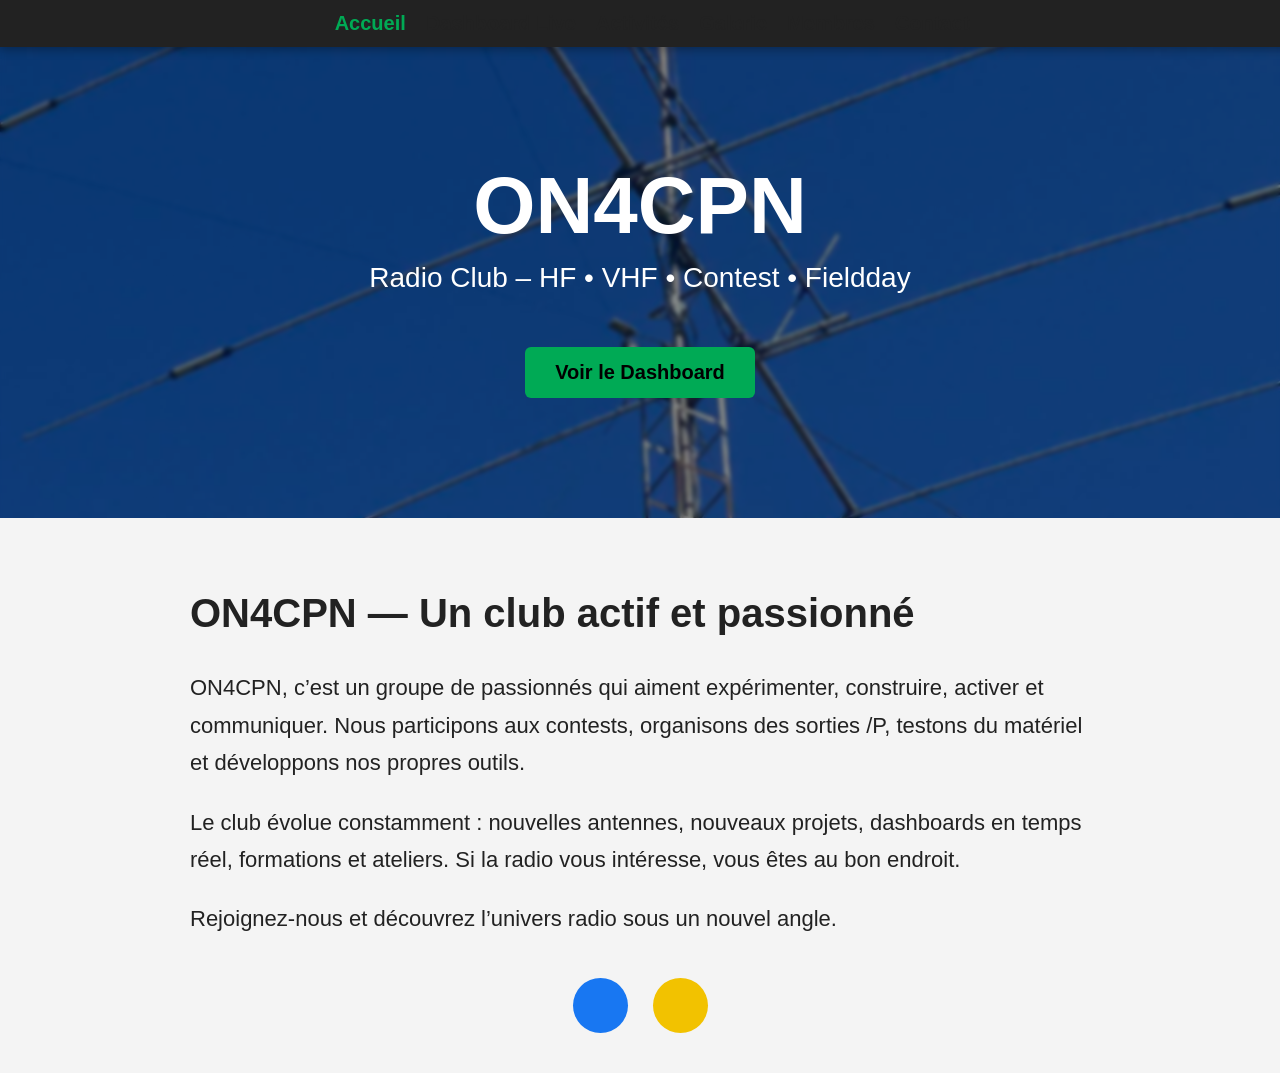
==== index.html @ 5c606568 "Update index.html" ====
<!DOCTYPE html>
<html lang="fr">
<head>
    <meta charset="UTF-8">
    <title>ON4CPN - Radio Club</title>
    <link rel="stylesheet" href="style.css">
</head>
<body>

<header class="header">
    <nav>
        <a href="index.html" class="active">Accueil</a>
        <a href="dashboard.html">Dashboard Live</a>
        <a href="activites.html">Activités</a>
        <a href="galerie.html">Galerie</a>
        <a href="membres.html">Membres</a>
        <a href="contact.html">Contact</a>
    </nav>
</header>

<section class="hero" style="background-image: url('images/images/antennaBan.jpg');">
    <h1 class="fade-in">ON4CPN</h1>
    <p class="fade-in delay1">Radio Club – HF • VHF • Contest • Fieldday</p>
    <a href="dashboard.html" class="btn fade-in delay2">Voir le Dashboard</a>
</section>

<section class="content fade-in">
   <h2>ON4CPN — Un club actif et passionné</h2>
<p>
ON4CPN, c’est un groupe de passionnés qui aiment expérimenter, construire, activer et communiquer.
Nous participons aux contests, organisons des sorties /P, testons du matériel et développons nos propres outils.
</p>

<p>
Le club évolue constamment : nouvelles antennes, nouveaux projets, dashboards en temps réel, formations et ateliers.
Si la radio vous intéresse, vous êtes au bon endroit.
</p>

<p>
Rejoignez-nous et découvrez l’univers radio sous un nouvel angle.
</p>
 <div class="social-links fade-in delay2">
    <a href="https://www.facebook.com/groups/1371437149543330/" target="_blank" class="social-icon facebook">
        <span>Facebook</span>
    </a>

    <a href="https://www.qrz.com/db/ON4CPN" target="_blank" class="social-icon qrz">
        <span>QRZ.com</span>
    </a>
</div>
   
</section>

<script src="script.js"></script>
</body>
</html>
---- style.css ----
/* MODE SOMBRE AUTOMATIQUE */
:root {
    color-scheme: light dark;
}

@media (prefers-color-scheme: dark) {
    :root {
        --bg: #111;
        --text: #eee;
        --card: #1c1c1c;
        --header: #000;
        --accent: #00ff88;
    }
}

@media (prefers-color-scheme: light) {
    :root {
        --bg: #f4f4f4;
        --text: #222;
        --card: #fff;
        --header: #222;
        --accent: #00aa55;
    }
}

/* GLOBAL */
body {
    margin: 0;
    font-family: Arial, sans-serif;
    background: var(--bg);
    color: var(--text);
    transition: background 0.4s, color 0.4s;
    font-size: 20px;
}

/* HEADER FIXE */
.header {
    position: fixed;
    top: 0;
    width: 100%;
    background: var(--header);
    padding: 12px;
    z-index: 1000;
    box-shadow: 0 2px 10px #0005;
}

nav {
    display: flex;
    gap: 20px;
    justify-content: center;
}

nav a {
    color: var(--text);
    text-decoration: none;
    font-weight: bold;
    transition: color 0.3s;
}

nav a:hover {
    color: var(--accent);
}

nav a.active {
    color: var(--accent);
}

/* HERO AVEC BANNIÈRE */
.hero {
    padding: 160px 20px 120px;
    text-align: center;
    background-size: cover;
    background-position: center;
    background-repeat: no-repeat;
    color: white;
    position: relative;
}

/* VOILE SOMBRE POUR LIRE LE TEXTE */
.hero::before {
    content: "";
    position: absolute;
    top: 0;
    left: 0;
    width: 100%;
    height: 100%;
    background: rgba(0,0,0,0.45);
    backdrop-filter: blur(2px);
}

.hero * {
    position: relative;
    z-index: 2;
}

/* TITRES DU HERO */
.hero h1 {
    font-size: 80px;
    margin: 0;
}

.hero p {
    font-size: 28px;
    margin-top: 10px;
}

/* BOUTON */
.btn {
    display: inline-block;
    margin-top: 25px;
    padding: 14px 30px;
    background: var(--accent);
    color: black;
    border-radius: 6px;
    font-weight: bold;
    text-decoration: none;
    transition: transform 0.3s, background 0.3s;
}

.btn:hover {
    transform: scale(1.1);
    background: #00ff99;
}

/* CONTENU */
.content {
    padding: 40px 20px;
    max-width: 900px;
    margin: auto;
}

.content h2 {
    font-size: 40px;
}

.content p {
    font-size: 22px;
    line-height: 1.7;
}

/* CARTES */
.card {
    background: var(--card);
    padding: 20px;
    margin: 15px 0;
    border-radius: 10px;
    box-shadow: 0 4px 15px #0004;
    transition: transform 0.3s, box-shadow 0.3s;
}

.card:hover {
    transform: translateY(-5px);
    box-shadow: 0 8px 20px #0006;
}

/* ANIMATIONS */
.fade-in {
    opacity: 0;
    animation: fade 1s forwards;
}

.delay1 { animation-delay: 0.4s; }
.delay2 { animation-delay: 0.8s; }

@keyframes fade {
    from { opacity: 0; transform: translateY(20px); }
    to   { opacity: 1; transform: translateY(0); }
}
/* ICONES RESEAUX SOCIAUX */
.social-links {
    margin-top: 40px;
    display: flex;
    justify-content: center;
    gap: 25px;
}

.social-icon {
    display: flex;
    align-items: center;
    justify-content: center;
    width: 55px;
    height: 55px;
    border-radius: 50%;
    font-weight: bold;
    color: white;
    text-decoration: none;
    transition: transform 0.3s, box-shadow 0.3s;
    font-size: 14px;
}

.social-icon span {
    display: none; /* On masque le texte, on garde le rond */
}

/* Facebook bleu */
.facebook {
    background: #1877f2;
}

/* QRZ jaune */
.qrz {
    background: #f2c200;
    color: black;
}

/* Effet moderne au survol */
.social-icon:hover {
    transform: scale(1.15);
    box-shadow: 0 0 15px #0008;
}
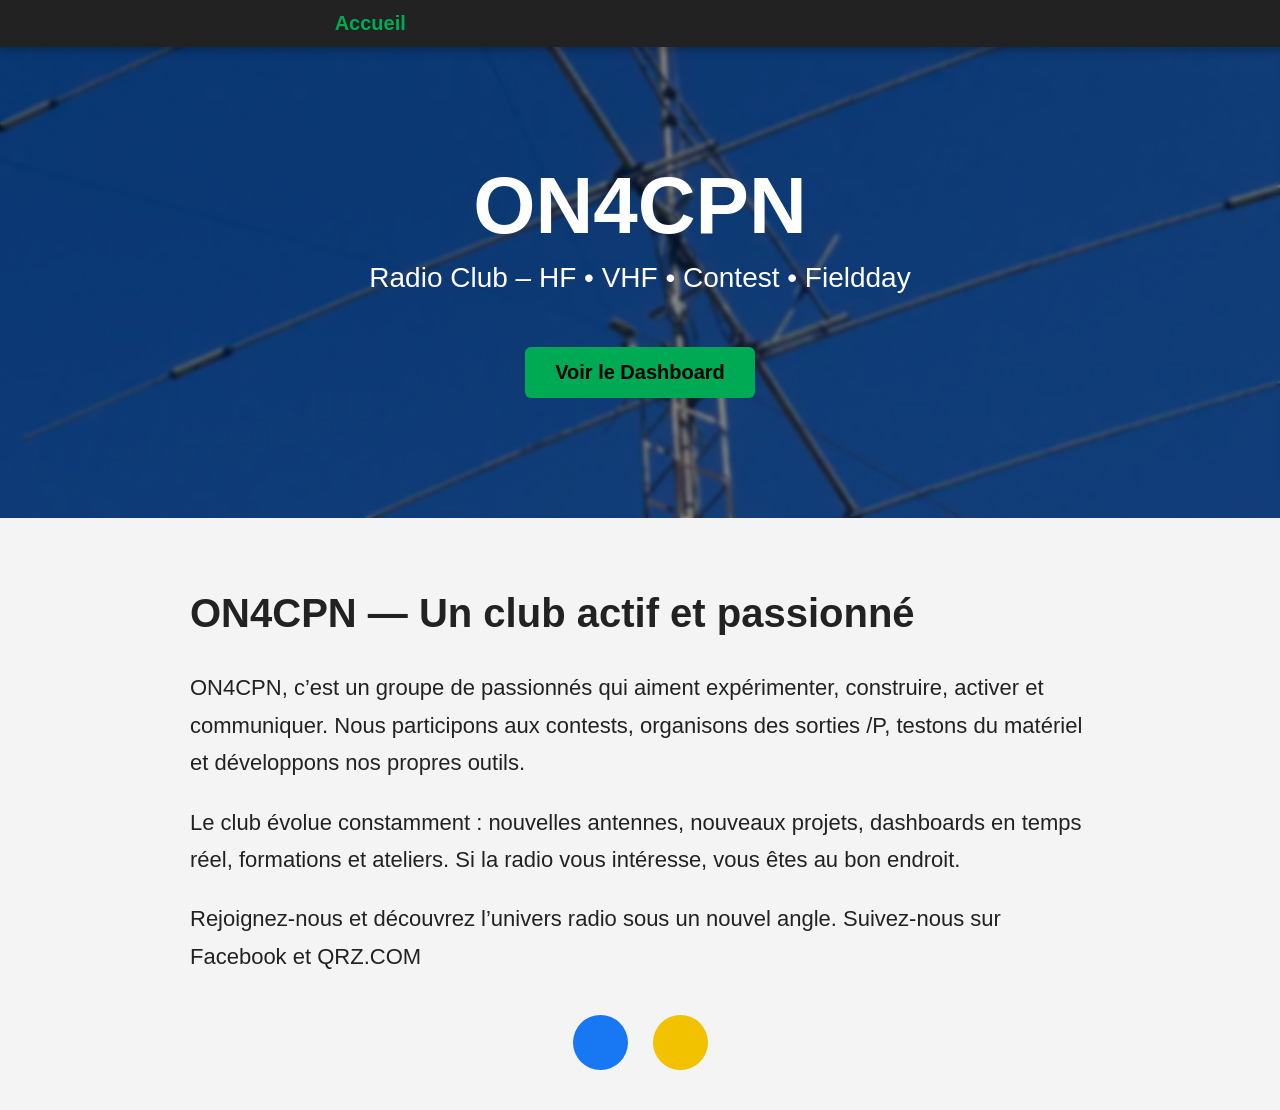
==== commit d0f6cb83: "Update index.html" ====
--- a/index.html
+++ b/index.html
@@ -38,6 +38,8 @@
 
 <p>
 Rejoignez-nous et découvrez l’univers radio sous un nouvel angle.
+
+    Suivez-nous sur Facebook et QRZ.COM 
 </p>
  <div class="social-links fade-in delay2">
     <a href="https://www.facebook.com/groups/1371437149543330/" target="_blank" class="social-icon facebook">
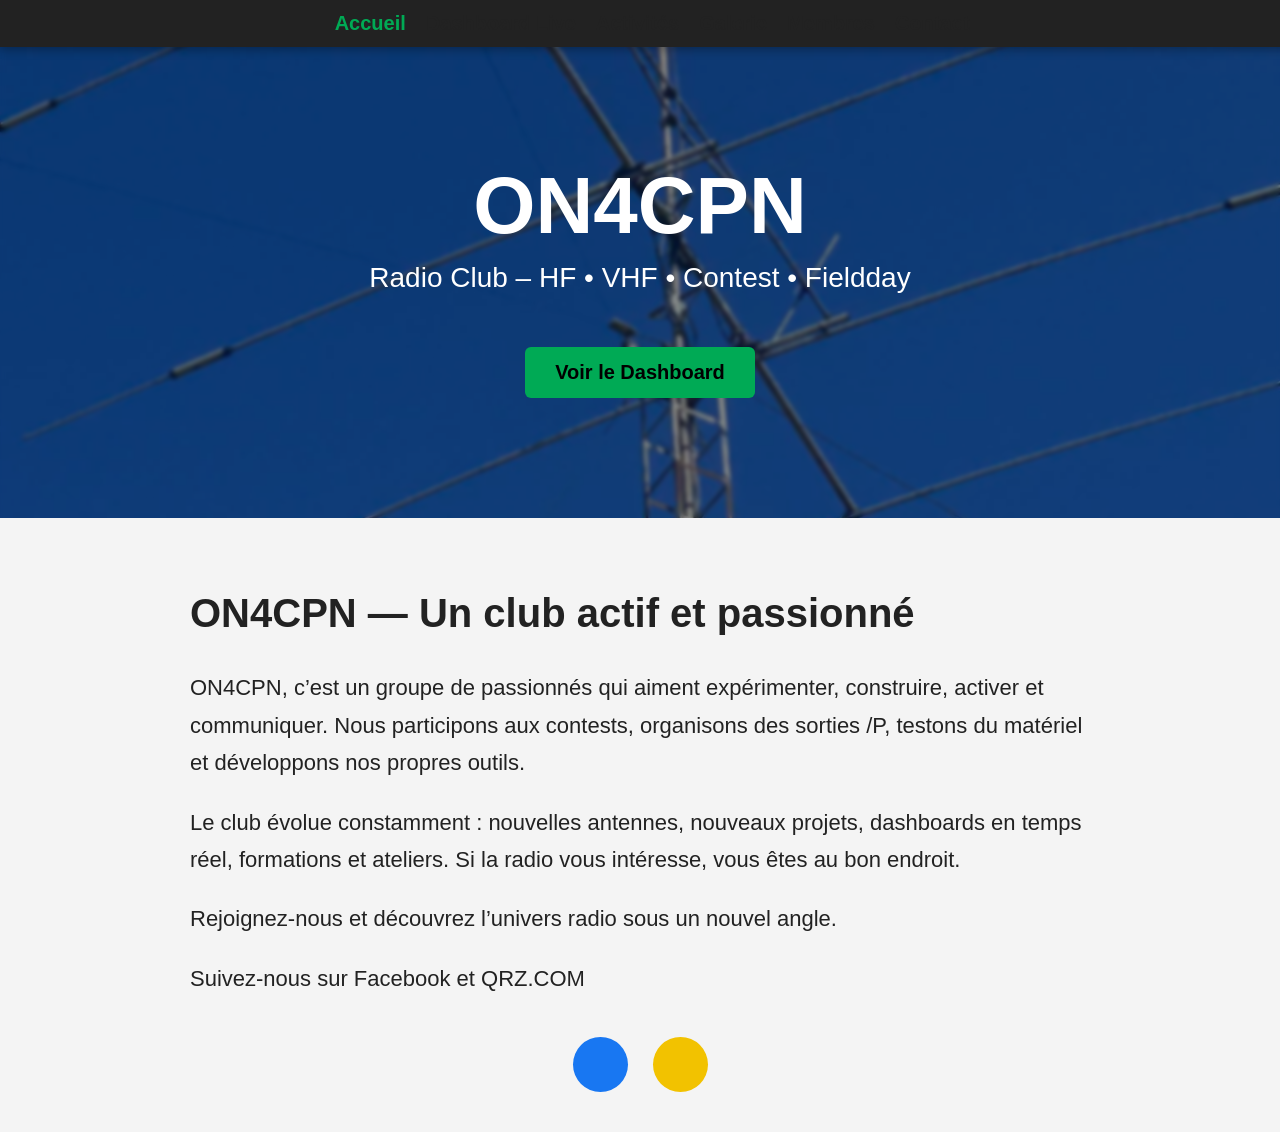
==== commit ec5054d1: "Update index.html" ====
--- a/index.html
+++ b/index.html
@@ -38,9 +38,10 @@
 
 <p>
 Rejoignez-nous et découvrez l’univers radio sous un nouvel angle.
-
-    Suivez-nous sur Facebook et QRZ.COM 
+    
 </p>
+<P> Suivez-nous sur Facebook et QRZ.COM    
+</P>
  <div class="social-links fade-in delay2">
     <a href="https://www.facebook.com/groups/1371437149543330/" target="_blank" class="social-icon facebook">
         <span>Facebook</span>
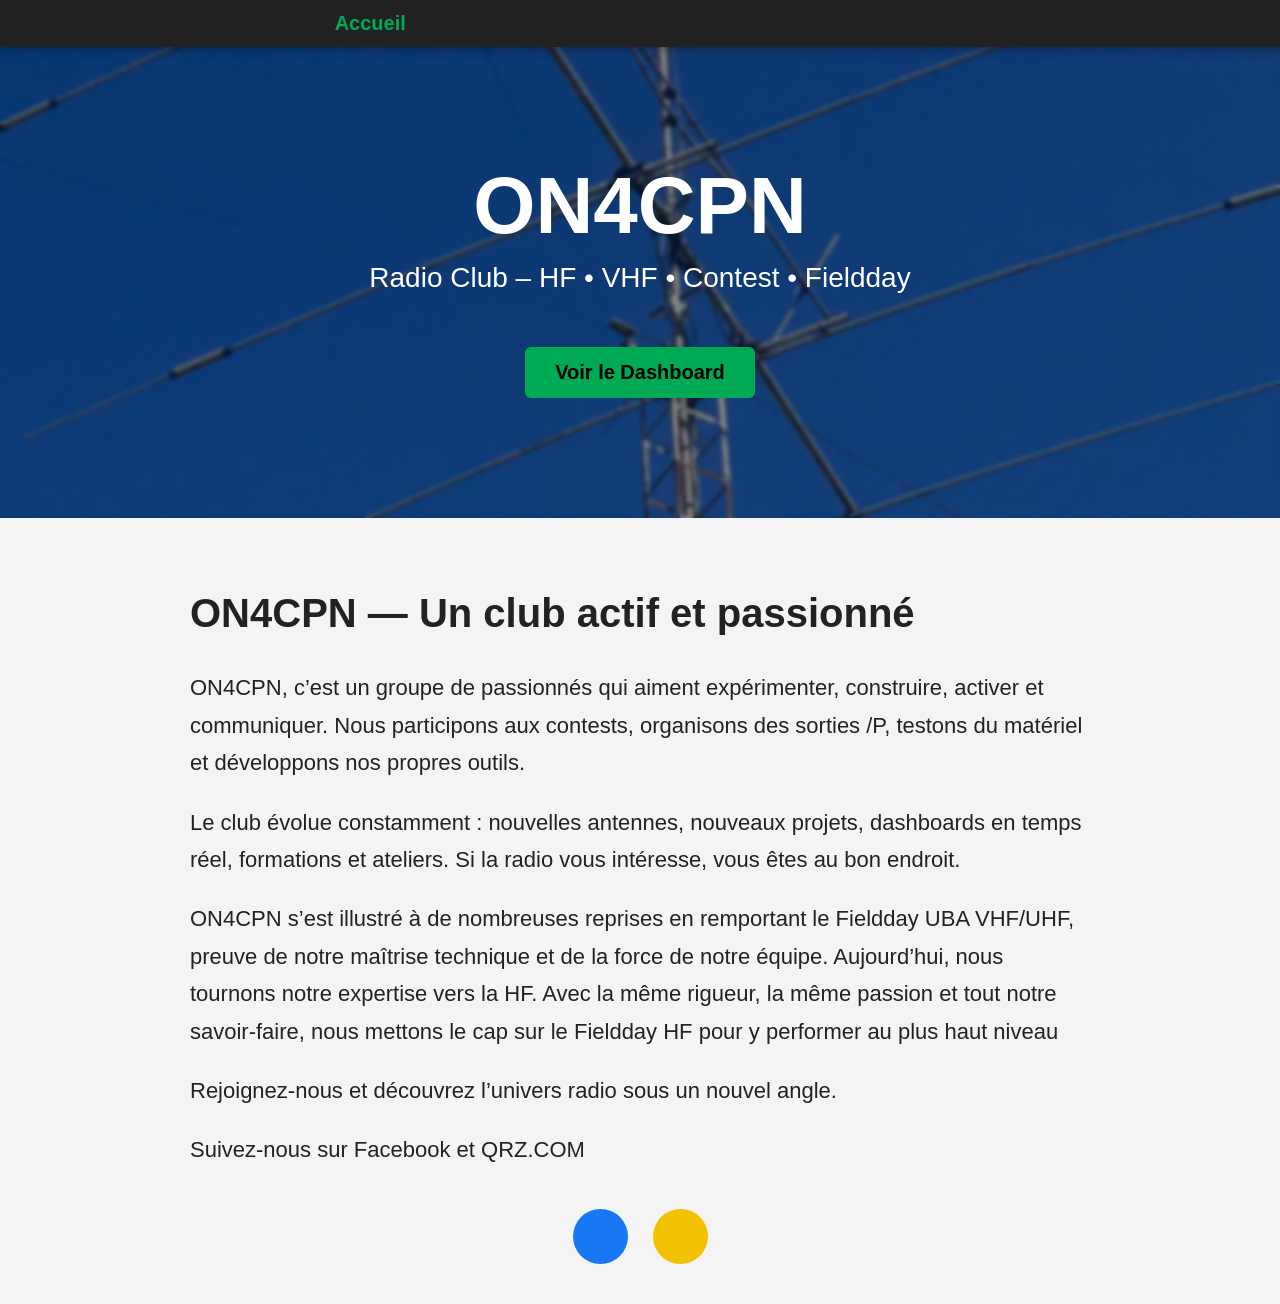
==== commit 714b88b0: "Update index.html" ====
--- a/index.html
+++ b/index.html
@@ -35,7 +35,11 @@
 Le club évolue constamment : nouvelles antennes, nouveaux projets, dashboards en temps réel, formations et ateliers.
 Si la radio vous intéresse, vous êtes au bon endroit.
 </p>
-
+<p>
+ON4CPN s’est illustré à de nombreuses reprises en remportant le Fieldday UBA VHF/UHF, preuve de notre maîtrise technique et de la force de notre équipe. Aujourd’hui,
+nous tournons notre expertise vers la HF.
+Avec la même rigueur, la même passion et tout notre savoir‑faire, nous mettons le cap sur le Fieldday HF pour y performer au plus haut niveau
+</p>
 <p>
 Rejoignez-nous et découvrez l’univers radio sous un nouvel angle.
     
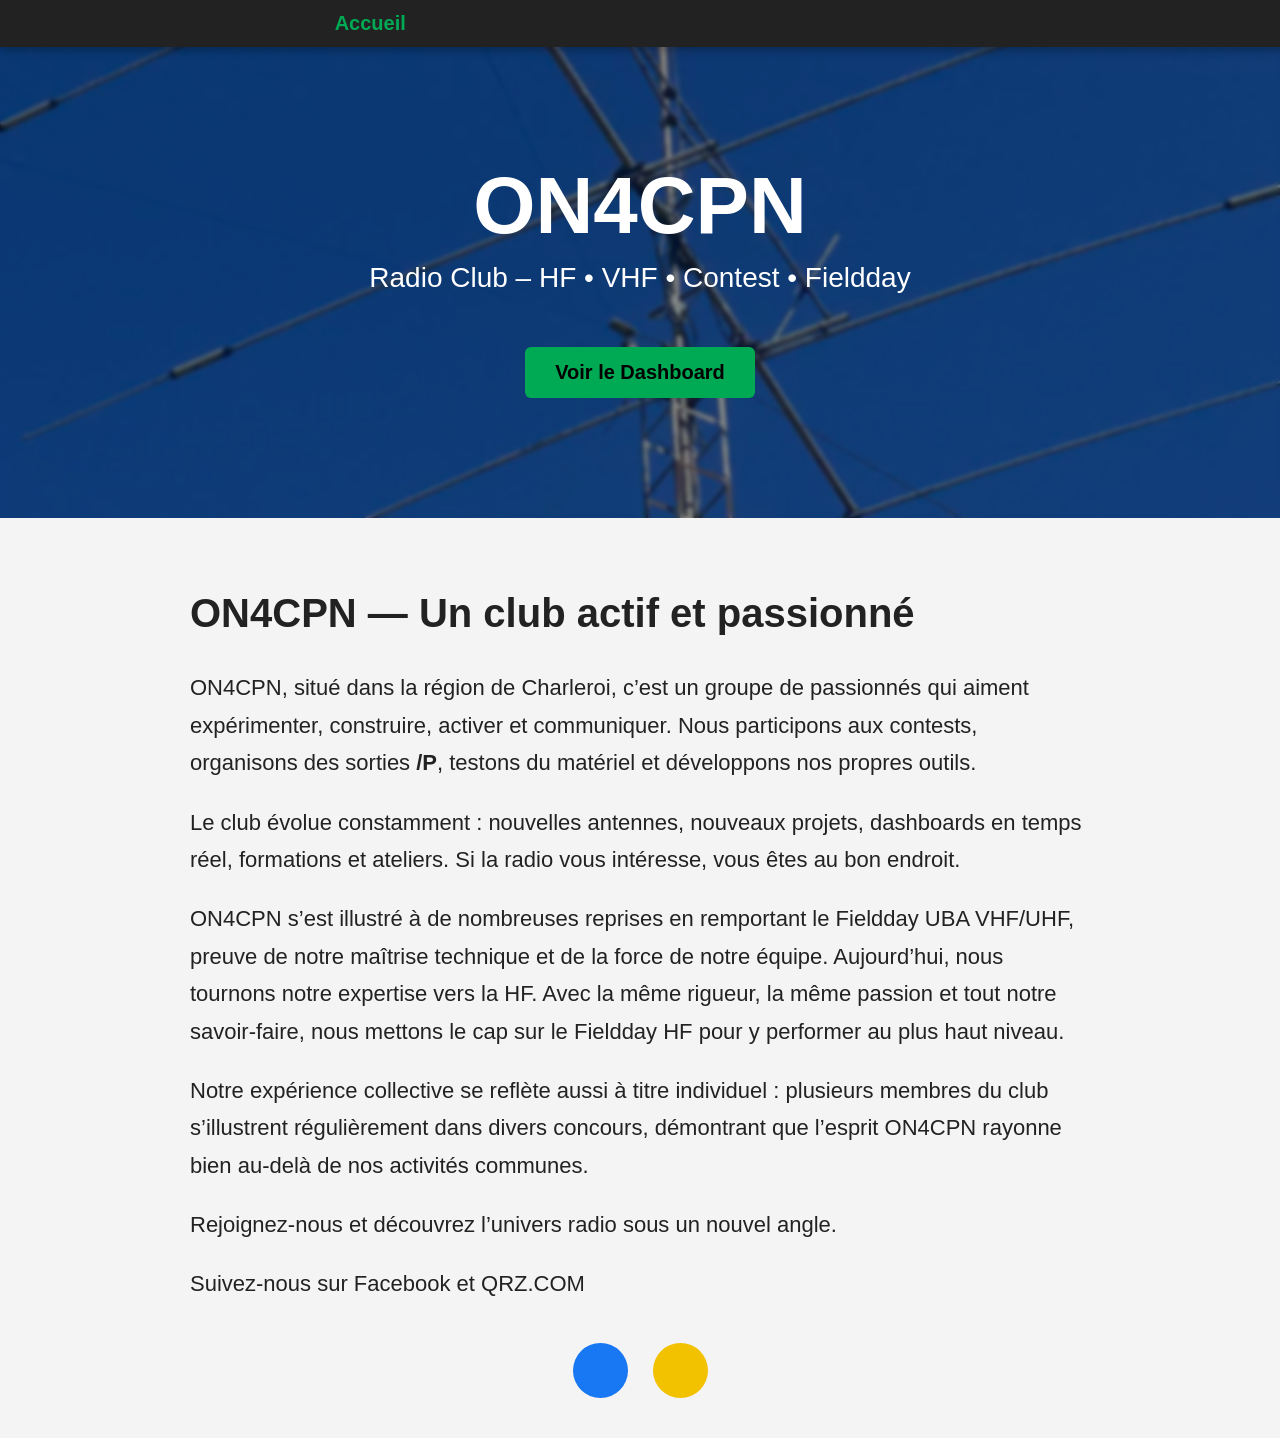
==== commit 96b29470: "Update index.html" ====
--- a/index.html
+++ b/index.html
@@ -27,21 +27,27 @@
 <section class="content fade-in">
    <h2>ON4CPN — Un club actif et passionné</h2>
 <p>
-ON4CPN, c’est un groupe de passionnés qui aiment expérimenter, construire, activer et communiquer.
-Nous participons aux contests, organisons des sorties /P, testons du matériel et développons nos propres outils.
+ON4CPN, situé dans la région de Charleroi, c’est un groupe de passionnés qui aiment expérimenter, construire, activer et communiquer.
+Nous participons aux contests, organisons des sorties <strong>/P</strong>, testons du matériel et développons nos propres outils.
 </p>
 
 <p>
 Le club évolue constamment : nouvelles antennes, nouveaux projets, dashboards en temps réel, formations et ateliers.
 Si la radio vous intéresse, vous êtes au bon endroit.
 </p>
+
 <p>
-ON4CPN s’est illustré à de nombreuses reprises en remportant le Fieldday UBA VHF/UHF, preuve de notre maîtrise technique et de la force de notre équipe. Aujourd’hui,
-nous tournons notre expertise vers la HF.
-Avec la même rigueur, la même passion et tout notre savoir‑faire, nous mettons le cap sur le Fieldday HF pour y performer au plus haut niveau
+ON4CPN s’est illustré à de nombreuses reprises en remportant le Fieldday UBA VHF/UHF, preuve de notre maîtrise technique et de la force de notre équipe.
+Aujourd’hui, nous tournons notre expertise vers la HF. Avec la même rigueur, la même passion et tout notre savoir‑faire, nous mettons le cap sur le Fieldday HF pour y performer au plus haut niveau.
 </p>
+
 <p>
-Rejoignez-nous et découvrez l’univers radio sous un nouvel angle.
+Notre expérience collective se reflète aussi à titre individuel : plusieurs membres du club s’illustrent régulièrement dans divers concours, démontrant que l’esprit ON4CPN rayonne bien au‑delà de nos activités communes.
+</p>
+
+<p>
+Rejoignez‑nous et découvrez l’univers radio sous un nouvel angle.
+</p>
     
 </p>
 <P> Suivez-nous sur Facebook et QRZ.COM    
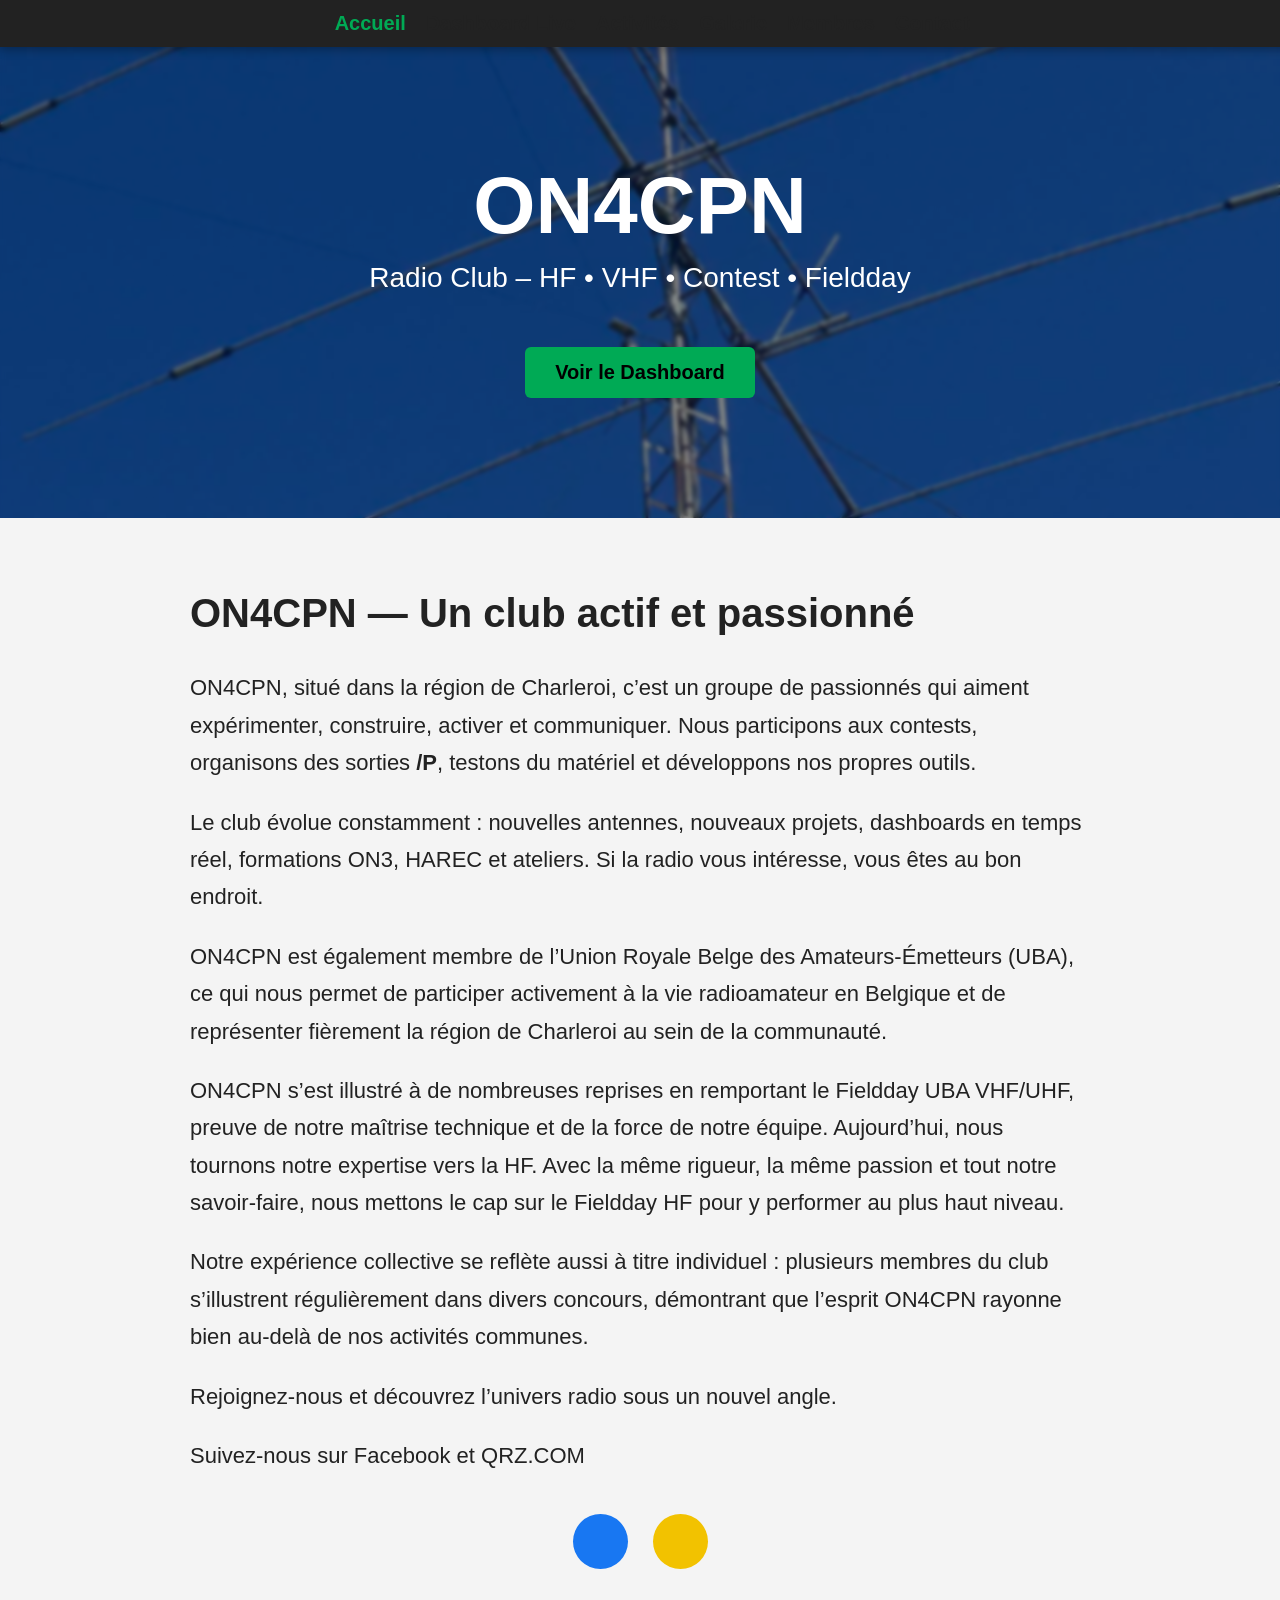
==== commit 2ec2fa51: "Update index.html" ====
--- a/index.html
+++ b/index.html
@@ -32,10 +32,15 @@
 </p>
 
 <p>
-Le club évolue constamment : nouvelles antennes, nouveaux projets, dashboards en temps réel, formations et ateliers.
+Le club évolue constamment : nouvelles antennes, nouveaux projets, dashboards en temps réel, 
+formations ON3, HAREC et ateliers.
 Si la radio vous intéresse, vous êtes au bon endroit.
 </p>
-
+<p>
+ ON4CPN est également membre de l’Union Royale Belge des Amateurs-Émetteurs (UBA), 
+ ce qui nous permet de participer activement à la vie radioamateur en Belgique 
+ et de représenter fièrement la région de Charleroi au sein de la communauté.
+</p>
 <p>
 ON4CPN s’est illustré à de nombreuses reprises en remportant le Fieldday UBA VHF/UHF, preuve de notre maîtrise technique et de la force de notre équipe.
 Aujourd’hui, nous tournons notre expertise vers la HF. Avec la même rigueur, la même passion et tout notre savoir‑faire, nous mettons le cap sur le Fieldday HF pour y performer au plus haut niveau.
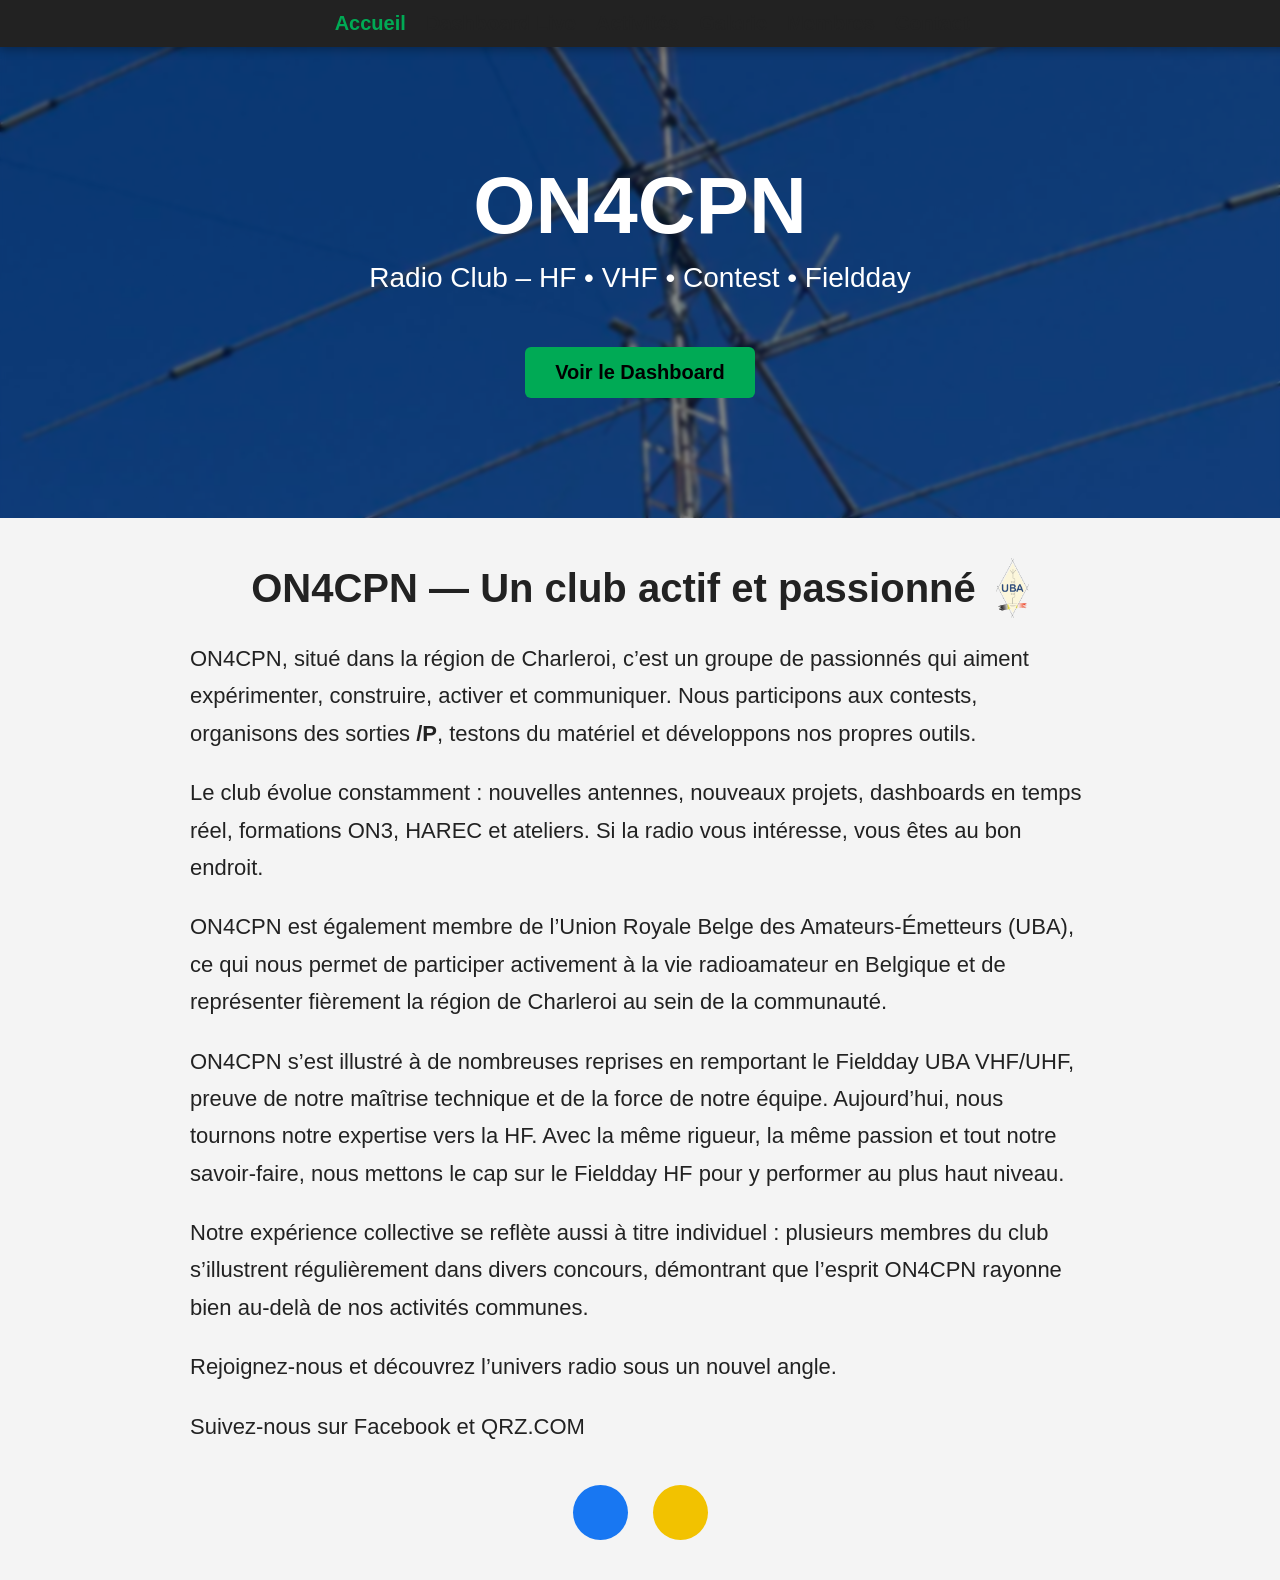
==== commit 71377a00: "Update index.html" ====
--- a/index.html
+++ b/index.html
@@ -25,48 +25,60 @@
 </section>
 
 <section class="content fade-in">
-   <h2>ON4CPN — Un club actif et passionné</h2>
-<p>
-ON4CPN, situé dans la région de Charleroi, c’est un groupe de passionnés qui aiment expérimenter, construire, activer et communiquer.
-Nous participons aux contests, organisons des sorties <strong>/P</strong>, testons du matériel et développons nos propres outils.
-</p>
 
-<p>
-Le club évolue constamment : nouvelles antennes, nouveaux projets, dashboards en temps réel, 
-formations ON3, HAREC et ateliers.
-Si la radio vous intéresse, vous êtes au bon endroit.
-</p>
-<p>
- ON4CPN est également membre de l’Union Royale Belge des Amateurs-Émetteurs (UBA), 
- ce qui nous permet de participer activement à la vie radioamateur en Belgique 
- et de représenter fièrement la région de Charleroi au sein de la communauté.
-</p>
-<p>
-ON4CPN s’est illustré à de nombreuses reprises en remportant le Fieldday UBA VHF/UHF, preuve de notre maîtrise technique et de la force de notre équipe.
-Aujourd’hui, nous tournons notre expertise vers la HF. Avec la même rigueur, la même passion et tout notre savoir‑faire, nous mettons le cap sur le Fieldday HF pour y performer au plus haut niveau.
-</p>
+    <!-- TITRE + LOGO UBA ALIGNÉ À DROITE -->
+    <div style="display:flex; justify-content:center; align-items:center; gap:20px; flex-wrap:wrap;">
+        <h2 style="margin:0; text-align:center;">
+            ON4CPN — Un club actif et passionné
+        </h2>
 
-<p>
-Notre expérience collective se reflète aussi à titre individuel : plusieurs membres du club s’illustrent régulièrement dans divers concours, démontrant que l’esprit ON4CPN rayonne bien au‑delà de nos activités communes.
-</p>
+        <img src="images/images/uba_220x400.png" 
+             alt="Logo UBA" 
+             style="height:60px; width:auto;">
+    </div>
 
-<p>
-Rejoignez‑nous et découvrez l’univers radio sous un nouvel angle.
-</p>
-    
-</p>
-<P> Suivez-nous sur Facebook et QRZ.COM    
-</P>
- <div class="social-links fade-in delay2">
-    <a href="https://www.facebook.com/groups/1371437149543330/" target="_blank" class="social-icon facebook">
-        <span>Facebook</span>
-    </a>
+    <p>
+        ON4CPN, situé dans la région de Charleroi, c’est un groupe de passionnés qui aiment expérimenter, construire, activer et communiquer.
+        Nous participons aux contests, organisons des sorties <strong>/P</strong>, testons du matériel et développons nos propres outils.
+    </p>
 
-    <a href="https://www.qrz.com/db/ON4CPN" target="_blank" class="social-icon qrz">
-        <span>QRZ.com</span>
-    </a>
-</div>
-   
+    <p>
+        Le club évolue constamment : nouvelles antennes, nouveaux projets, dashboards en temps réel, 
+        formations ON3, HAREC et ateliers.
+        Si la radio vous intéresse, vous êtes au bon endroit.
+    </p>
+
+    <p>
+        ON4CPN est également membre de l’Union Royale Belge des Amateurs-Émetteurs (UBA), 
+        ce qui nous permet de participer activement à la vie radioamateur en Belgique 
+        et de représenter fièrement la région de Charleroi au sein de la communauté.
+    </p>
+
+    <p>
+        ON4CPN s’est illustré à de nombreuses reprises en remportant le Fieldday UBA VHF/UHF, preuve de notre maîtrise technique et de la force de notre équipe.
+        Aujourd’hui, nous tournons notre expertise vers la HF. Avec la même rigueur, la même passion et tout notre savoir‑faire, nous mettons le cap sur le Fieldday HF pour y performer au plus haut niveau.
+    </p>
+
+    <p>
+        Notre expérience collective se reflète aussi à titre individuel : plusieurs membres du club s’illustrent régulièrement dans divers concours, démontrant que l’esprit ON4CPN rayonne bien au‑delà de nos activités communes.
+    </p>
+
+    <p>
+        Rejoignez‑nous et découvrez l’univers radio sous un nouvel angle.
+    </p>
+
+    <p>Suivez-nous sur Facebook et QRZ.COM</p>
+
+    <div class="social-links fade-in delay2">
+        <a href="https://www.facebook.com/groups/1371437149543330/" target="_blank" class="social-icon facebook">
+            <span>Facebook</span>
+        </a>
+
+        <a href="https://www.qrz.com/db/ON4CPN" target="_blank" class="social-icon qrz">
+            <span>QRZ.com</span>
+        </a>
+    </div>
+
 </section>
 
 <script src="script.js"></script>
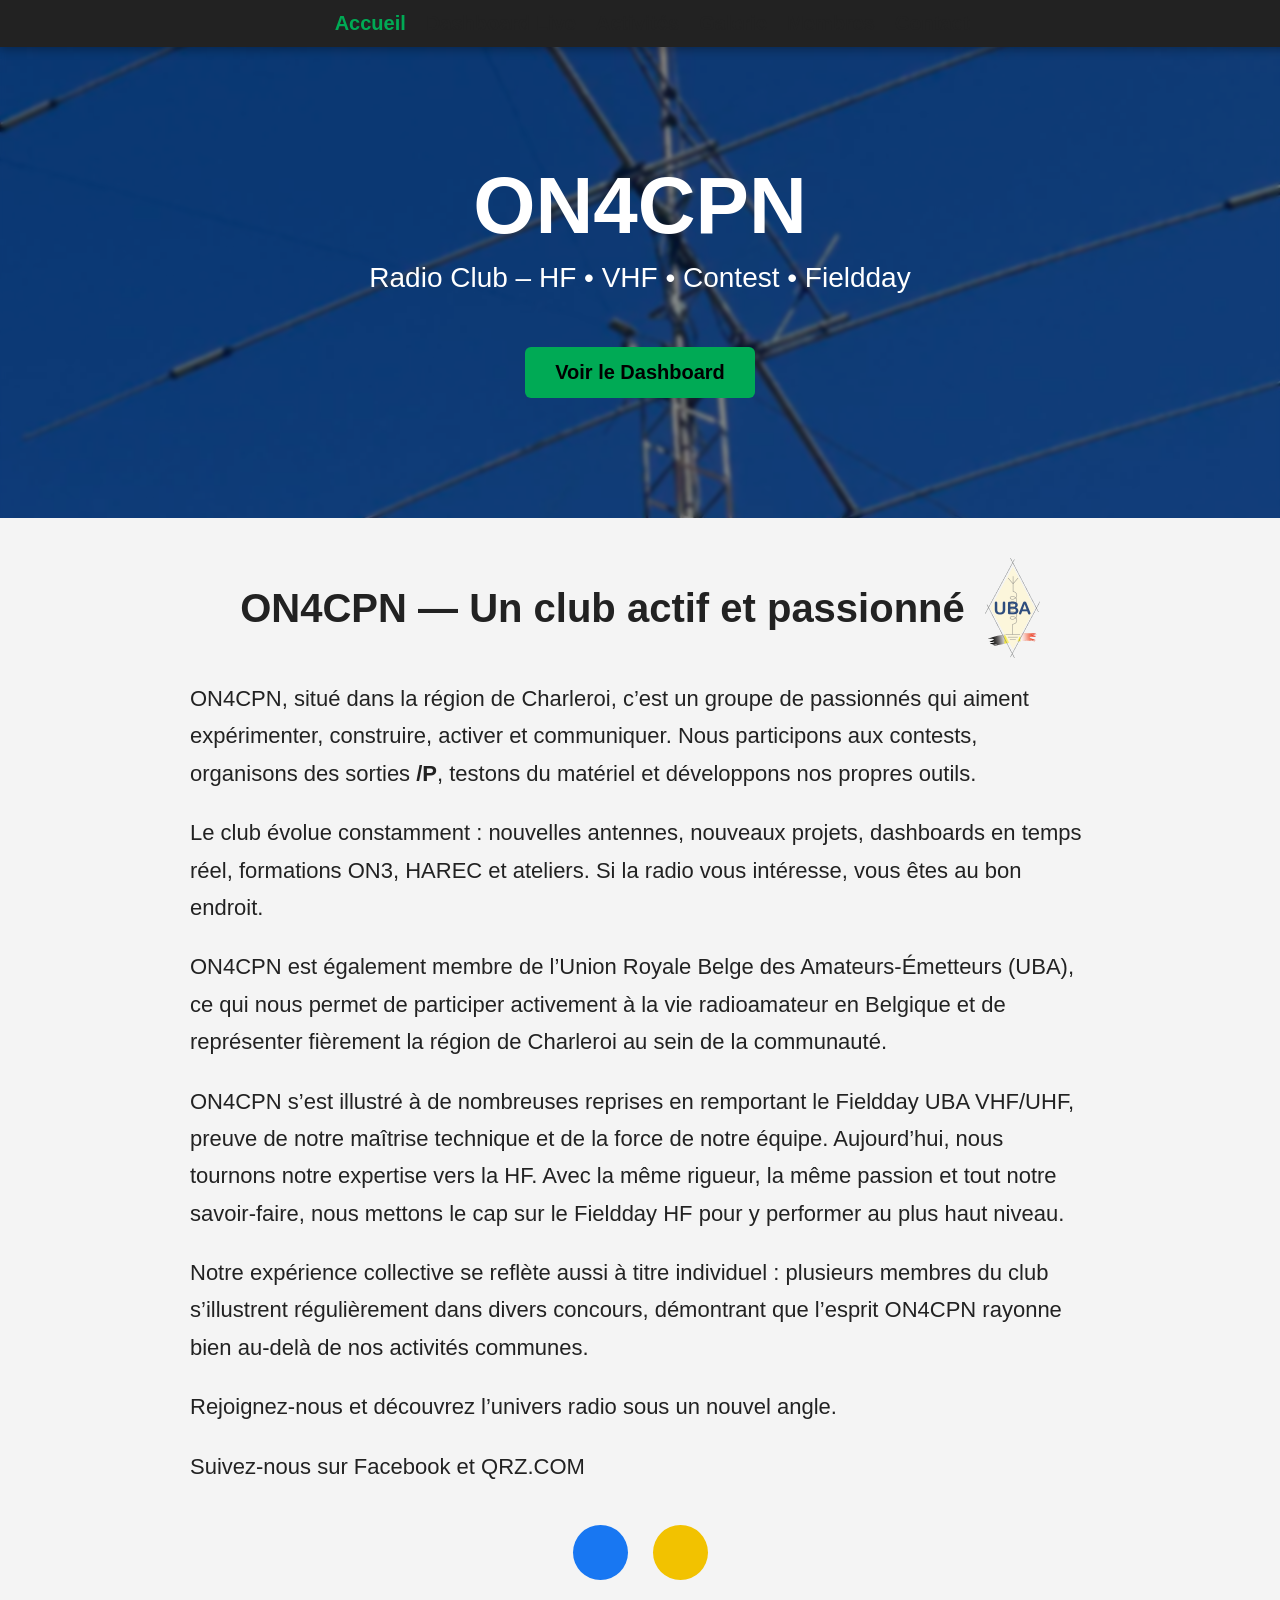
==== commit 301d44d6: "Update index.html" ====
--- a/index.html
+++ b/index.html
@@ -34,7 +34,7 @@
 
         <img src="images/images/uba_220x400.png" 
              alt="Logo UBA" 
-             style="height:60px; width:auto;">
+             style="height:100px; width:auto;">
     </div>
 
     <p>
